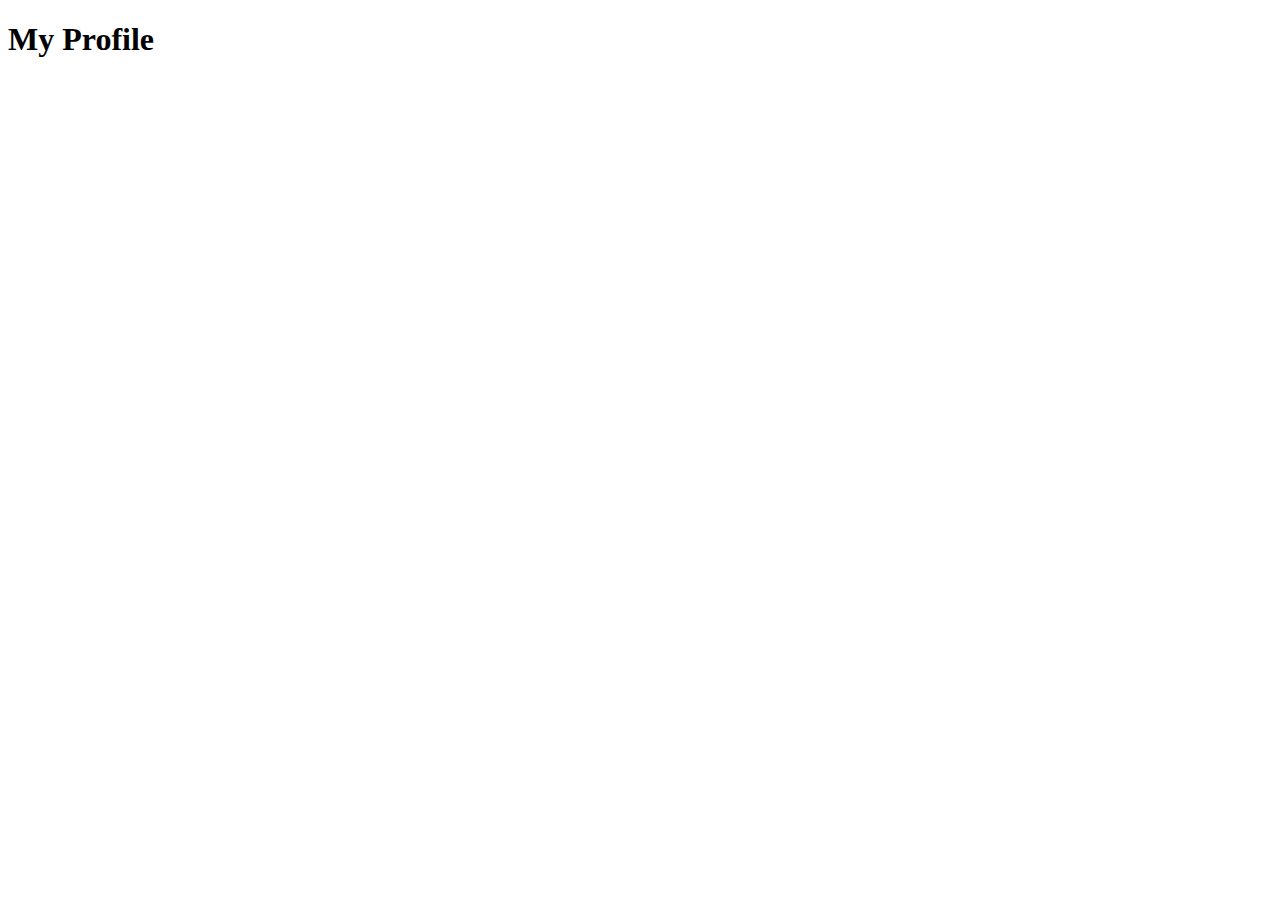
==== my-profile/index.html @ 5aa04532 "First commit" ====
<!DOCTYPE html>
<html lang="en">
<head>
    <meta charset="UTF-8">
    <meta http-equiv="X-UA-Compatible" content="IE=edge">
    <meta name="viewport" content="width=device-width, initial-scale=1.0">
    <title>Welcome to My Profile</title>
</head>
<body>
    <h1>My Profile</h1>
</body>
</html>
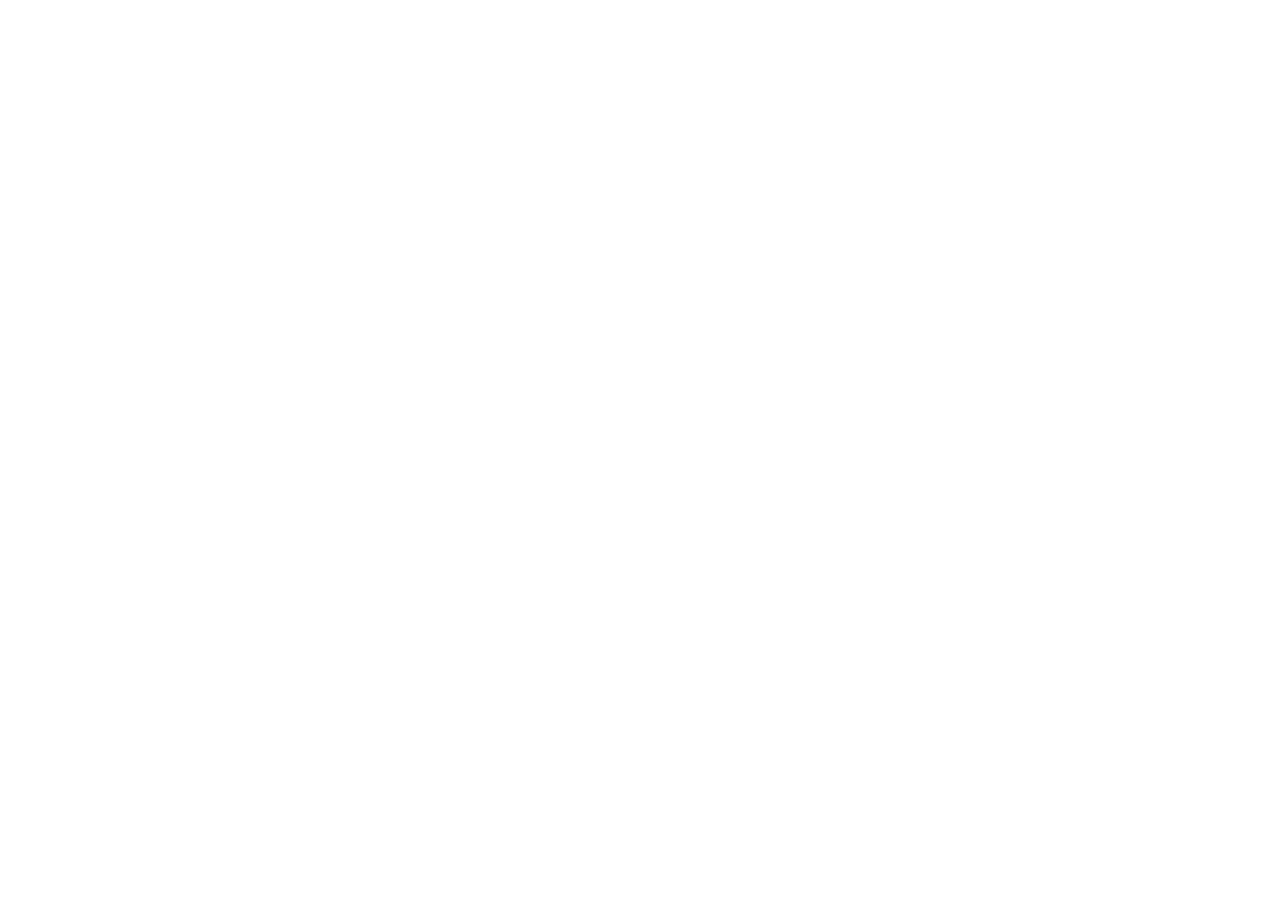
==== commit 7e1a1149: "Added ptohdj" ====
--- a/my-profile/index.html
+++ b/my-profile/index.html
@@ -7,6 +7,7 @@
     <title>Welcome to My Profile</title>
 </head>
 <body>
-    <h1>My Profile</h1>
+    <h1 class="btns"></h1>
+    <h2 class="btns"></h2>
 </body>
 </html>